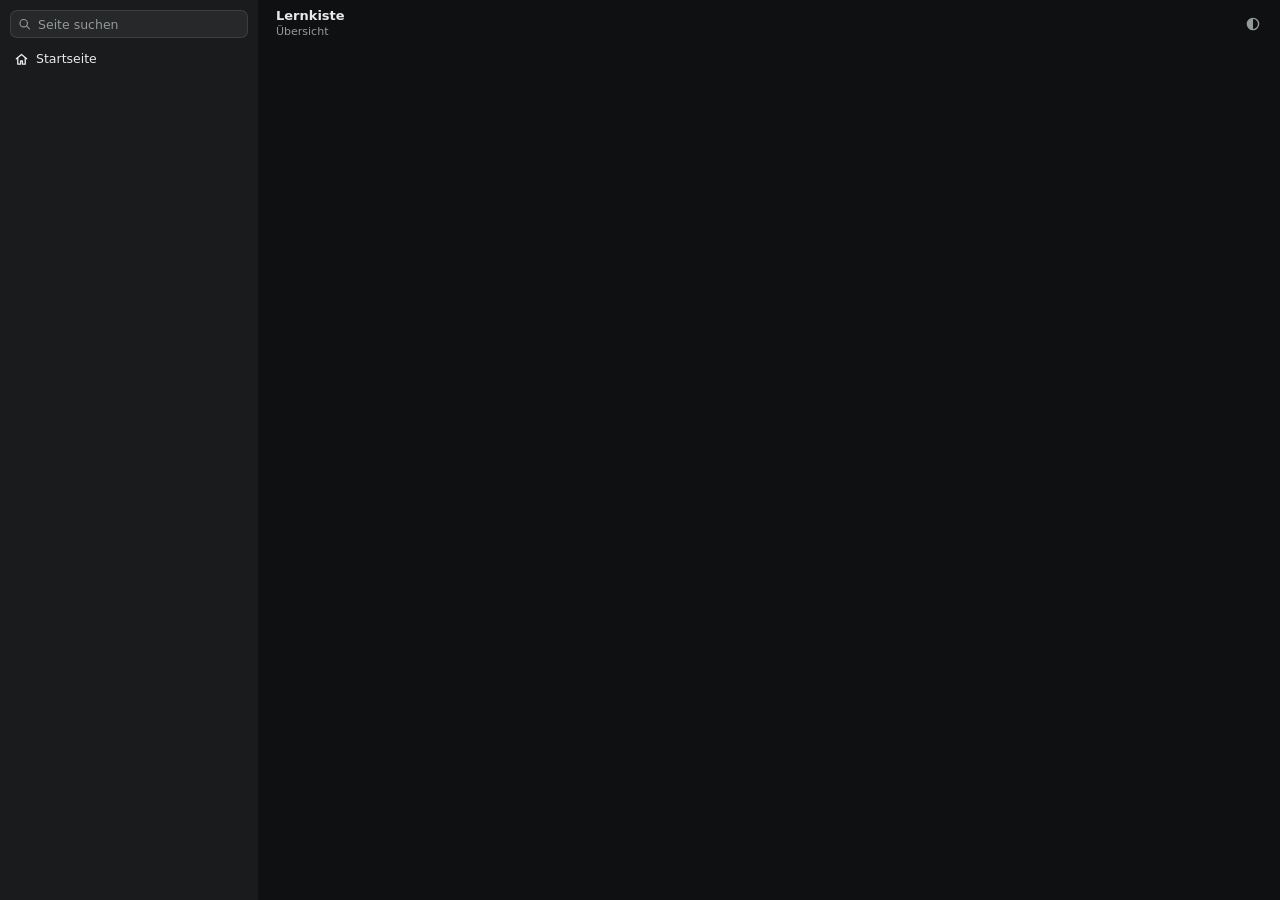
==== windows/ui/index.html @ 343b3b0c "Windows-Fassung: eigene App mit Installer und Selbst-Update Co-Authored-By: Claude Opus 5.5 <noreply" ====
<!DOCTYPE html>
<html lang="de" data-theme="dark">
<head>
<meta charset="utf-8">
<meta name="viewport" content="width=device-width, initial-scale=1">
<title>Lernkiste</title>
<link rel="stylesheet" href="app.css">
</head>
<body>
<aside id="leiste">
  <div class="suchfeld">
    <svg viewBox="0 0 16 16" aria-hidden="true"><circle cx="7" cy="7" r="4.6"/><path d="M10.4 10.4 14 14"/></svg>
    <input id="suche" type="search" placeholder="Seite suchen" spellcheck="false" autocomplete="off" aria-label="Seite suchen">
  </div>
  <button id="start" class="startknopf" type="button">
    <svg viewBox="0 0 16 16" aria-hidden="true"><path d="M2.5 7.2 8 2.6l5.5 4.6"/><path d="M4 6.2V13h3V9.6h2V13h3V6.2"/></svg>
    <span>Startseite</span>
  </button>
  <nav id="baum" aria-label="Lernseiten"></nav>
</aside>
<div id="griff" aria-hidden="true"></div>
<main>
  <header id="kopf">
    <div class="titelblock">
      <div id="titel">Lernkiste</div>
      <div id="unter">Übersicht</div>
    </div>
    <button id="update" class="update" type="button" title="Neue Fassung der Lernkiste installieren" hidden></button>
    <button id="stern" class="symbol" type="button" title="Seite anpinnen" aria-label="Seite anpinnen" hidden>
      <svg viewBox="0 0 16 16" aria-hidden="true"><path d="M8 1.8l1.85 3.9 4.25.55-3.1 2.95.8 4.2L8 11.35 4.2 13.4l.8-4.2-3.1-2.95 4.25-.55z"/></svg>
    </button>
    <button id="thema" class="symbol" type="button" title="Hell / Dunkel" aria-label="Hell / Dunkel">
      <svg viewBox="0 0 16 16" aria-hidden="true"><circle cx="8" cy="8" r="5.6"/><path class="voll" d="M8 2.4a5.6 5.6 0 0 0 0 11.2z"/></svg>
    </button>
  </header>
  <iframe id="rahmen" title="Lernseite" allow="clipboard-read; clipboard-write"></iframe>
</main>

<div id="ort" class="decke" hidden>
  <form class="frage" id="ortform" autocomplete="off">
    <h2>Wohin gehört die Seite?</h2>
    <p id="orttext"></p>
    <label>Fach<input id="ortfach" list="ortfaecher" required></label>
    <label>Thema<input id="ortthema" list="ortthemen" required></label>
    <datalist id="ortfaecher"></datalist>
    <datalist id="ortthemen"></datalist>
    <div class="knoepfe">
      <button type="button" id="ortab">Abbrechen</button>
      <button type="submit" class="haupt">Ablegen</button>
    </div>
  </form>
</div>

<script src="app.js"></script>
</body>
</html>
---- windows/ui/app.css ----
/* Rahmen der Lernkiste: Seitenleiste, Kopfzeile, Lernseite.
   Farben wie in der Mac-App. */

:root {
  --leiste: #191b1c;
  --seite: #0f1011;
  --schrift: #e8eaea;
  --leise: #949a9c;
  --markierung: rgba(255, 255, 255, .085);
  --linie: rgba(255, 255, 255, .09);
  --feld: rgba(255, 255, 255, .06);
  --feldrand: rgba(255, 255, 255, .1);
  --stern: #ff9f0a;
  --erledigt: #32c25c;
  --akzent: #4c8dff;
  --decke: rgba(0, 0, 0, .45);
  --frage: #222526;
  color-scheme: dark;
}
:root[data-theme="light"] {
  --leiste: #eef0f7;
  --seite: #f7f7fb;
  --schrift: #1a1a2e;
  --leise: #5a5f7a;
  --markierung: rgba(0, 0, 0, .075);
  --linie: rgba(0, 0, 0, .09);
  --feld: rgba(255, 255, 255, .85);
  --feldrand: rgba(0, 0, 0, .12);
  --stern: #f08c00;
  --erledigt: #22a447;
  --akzent: #2f6fe0;
  --decke: rgba(20, 20, 40, .25);
  --frage: #ffffff;
  color-scheme: light;
}

* { box-sizing: border-box; }
html, body { height: 100%; margin: 0; }
body {
  display: flex;
  overflow: hidden;
  background: var(--seite);
  color: var(--schrift);
  font: 13px/1.35 "Segoe UI Variable Text", "Segoe UI", system-ui, sans-serif;
  -webkit-user-select: none;
  user-select: none;
}
button { font: inherit; color: inherit; }
svg { fill: none; stroke: currentColor; stroke-width: 1.4; stroke-linecap: round; stroke-linejoin: round; }

/* Seitenleiste */

#leiste {
  width: 258px;
  min-width: 230px;
  max-width: 340px;
  flex: none;
  display: flex;
  flex-direction: column;
  background: var(--leiste);
  padding: 10px 0 8px;
}
#griff {
  width: 5px;
  margin-left: -3px;
  margin-right: -2px;
  flex: none;
  cursor: col-resize;
  z-index: 2;
}

.suchfeld {
  position: relative;
  margin: 0 10px 8px;
}
.suchfeld svg {
  position: absolute;
  left: 8px; top: 50%;
  width: 13px; height: 13px;
  transform: translateY(-50%);
  color: var(--leise);
  pointer-events: none;
}
#suche {
  width: 100%;
  height: 28px;
  padding: 0 8px 0 27px;
  border: 1px solid var(--feldrand);
  border-radius: 7px;
  background: var(--feld);
  color: var(--schrift);
  font: inherit;
  font-size: 12.5px;
  outline: none;
  -webkit-user-select: text;
  user-select: text;
}
#suche:focus { border-color: var(--akzent); }
#suche::placeholder { color: var(--leise); }

.startknopf {
  display: flex;
  align-items: center;
  gap: 7px;
  margin: 0 4px 6px;
  padding: 5px 10px;
  border: 0;
  border-radius: 6px;
  background: none;
  font-size: 12.5px;
  text-align: left;
  cursor: default;
}
.startknopf svg { width: 15px; height: 15px; flex: none; }
.startknopf.aktiv { background: var(--markierung); font-weight: 600; }

#baum {
  flex: 1;
  overflow-y: auto;
  overflow-x: hidden;
  padding-bottom: 12px;
}
#baum::-webkit-scrollbar { width: 8px; }
#baum::-webkit-scrollbar-thumb { background: var(--markierung); border-radius: 4px; }

.bereich {
  display: flex;
  align-items: center;
  gap: 4px;
  margin: 12px 4px 2px;
  padding: 2px 10px;
  color: var(--leise);
  font-size: 11px;
  font-weight: 600;
  letter-spacing: .03em;
  text-transform: uppercase;
  border-radius: 6px;
}
.bereich.klappbar { cursor: default; }
.bereich:first-child { margin-top: 2px; }

.zeile {
  display: flex;
  align-items: center;
  gap: 5px;
  min-height: 24px;
  margin: 0 4px;
  padding: 2px 8px 2px calc(8px + var(--tiefe, 0) * 13px);
  border-radius: 6px;
  font-size: 12.5px;
  white-space: nowrap;
  cursor: default;
}
.zeile.fach { font-size: 13px; font-weight: 500; }
.zeile .name { flex: 1; min-width: 0; overflow: hidden; text-overflow: ellipsis; }
.zeile.aktiv { background: var(--markierung); }
.zeile:focus-visible, .startknopf:focus-visible, .bereich:focus-visible { outline: 2px solid var(--akzent); outline-offset: -2px; }

.pfeil {
  width: 12px; height: 12px;
  flex: none;
  color: var(--leise);
  transition: transform .12s;
}
.zu > .pfeil, .zeile.zu .pfeil, .bereich.zu .pfeil { transform: rotate(-90deg); }
.platz { width: 12px; flex: none; }
.haken { width: 13px; height: 13px; flex: none; color: var(--erledigt); stroke-width: 2; }

.kinder.zu { display: none; }

/* Hauptbereich */

main {
  flex: 1;
  min-width: 0;
  display: flex;
  flex-direction: column;
  background: var(--seite);
}
#kopf {
  height: 48px;
  flex: none;
  display: flex;
  align-items: center;
  gap: 6px;
  padding: 0 12px 0 18px;
  border-bottom: 1px solid transparent;
  transition: border-color .15s;
}
#kopf.trenner { border-bottom-color: var(--linie); }
.titelblock { flex: 1; min-width: 0; }
#titel { font-size: 13px; font-weight: 600; overflow: hidden; text-overflow: ellipsis; white-space: nowrap; }
#unter { font-size: 11px; color: var(--leise); overflow: hidden; text-overflow: ellipsis; white-space: nowrap; }

.symbol {
  width: 30px; height: 28px;
  display: grid;
  place-items: center;
  border: 0;
  border-radius: 6px;
  background: none;
  color: var(--leise);
}
.symbol:hover { background: var(--markierung); color: var(--schrift); }
.symbol svg { width: 16px; height: 16px; }
#thema .voll { fill: currentColor; stroke: none; }
#stern.an { color: var(--stern); }
#stern.an svg { fill: currentColor; }

.update {
  height: 26px;
  padding: 0 11px;
  border: 0;
  border-radius: 13px;
  background: var(--akzent);
  color: #fff;
  font-size: 12px;
  font-weight: 600;
  white-space: nowrap;
}
.update:hover:not(:disabled) { filter: brightness(1.08); }
.update:disabled { opacity: .75; }

#rahmen {
  flex: 1;
  width: 100%;
  border: 0;
  background: var(--seite);
}

/* Frage „Wohin gehoert die Seite?" */

.decke {
  position: fixed;
  inset: 0;
  z-index: 10;
  display: grid;
  place-items: center;
  background: var(--decke);
}
.decke[hidden] { display: none; }
.frage {
  width: min(420px, calc(100vw - 32px));
  padding: 20px 22px 18px;
  border-radius: 10px;
  background: var(--frage);
  box-shadow: 0 12px 40px rgba(0, 0, 0, .35);
}
.frage h2 { margin: 0 0 6px; font-size: 15px; }
.frage p { margin: 0 0 14px; color: var(--leise); font-size: 12.5px; line-height: 1.45; }
.frage label { display: grid; grid-template-columns: 56px 1fr; align-items: center; gap: 8px; margin-bottom: 8px; font-size: 12.5px; }
.frage input {
  height: 28px;
  padding: 0 8px;
  border: 1px solid var(--feldrand);
  border-radius: 6px;
  background: var(--feld);
  color: var(--schrift);
  font: inherit;
  outline: none;
  -webkit-user-select: text;
  user-select: text;
}
.frage input:focus { border-color: var(--akzent); }
.knoepfe { display: flex; justify-content: flex-end; gap: 8px; margin-top: 14px; }
.knoepfe button {
  min-width: 90px;
  height: 28px;
  padding: 0 12px;
  border: 1px solid var(--feldrand);
  border-radius: 6px;
  background: var(--feld);
}
.knoepfe .haupt { background: var(--akzent); border-color: var(--akzent); color: #fff; font-weight: 600; }

/* „hidden" muss auch gegen display:grid/flex der Klassen gewinnen. */
[hidden] { display: none !important; }
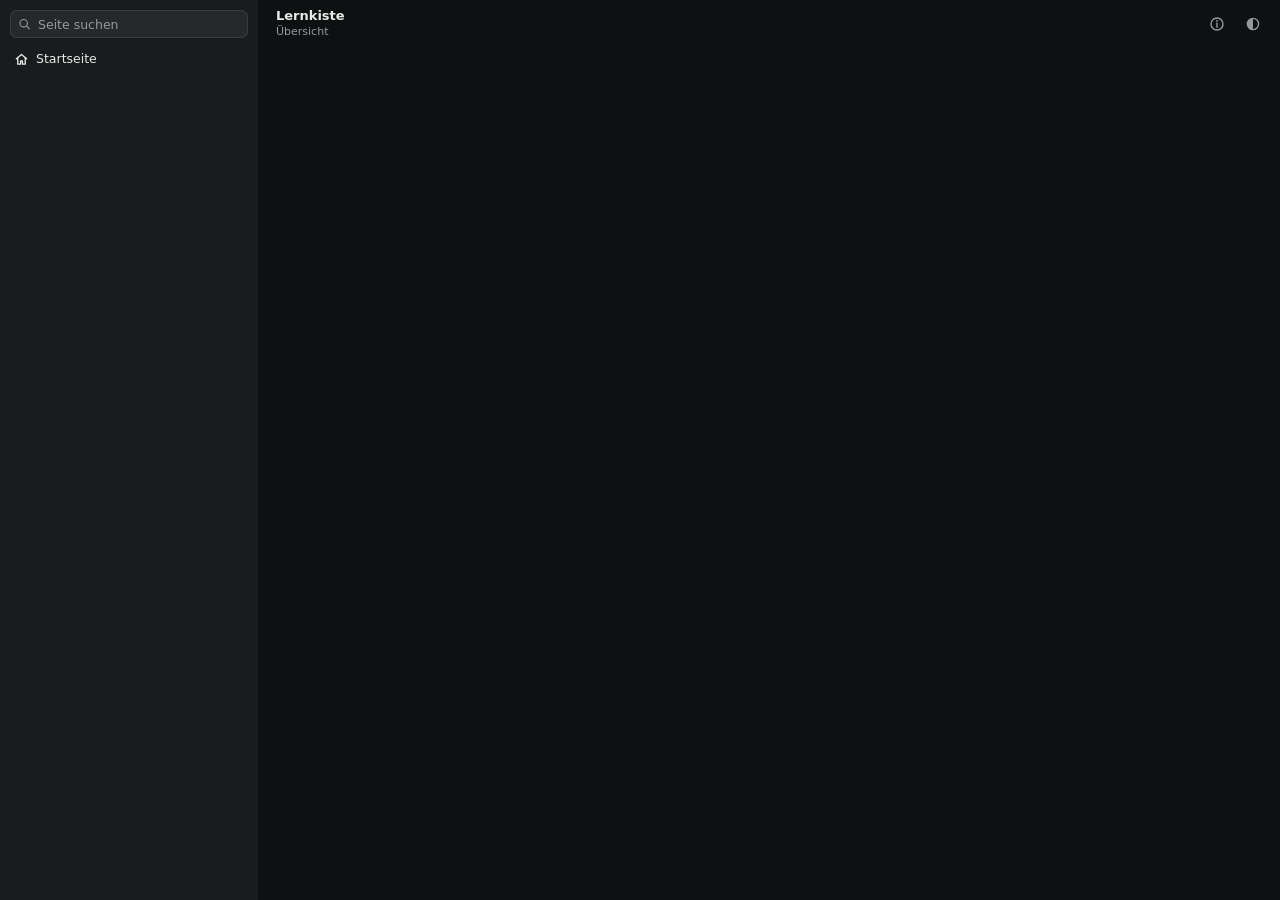
==== commit 780702a5: "ⓘ Neuigkeiten nach Updates; App frischt sich alle 30 Minuten, um Mitternacht und beim Zurückkehren s" ====
--- a/windows/ui/index.html
+++ b/windows/ui/index.html
@@ -29,6 +29,10 @@
     <button id="stern" class="symbol" type="button" title="Seite anpinnen" aria-label="Seite anpinnen" hidden>
       <svg viewBox="0 0 16 16" aria-hidden="true"><path d="M8 1.8l1.85 3.9 4.25.55-3.1 2.95.8 4.2L8 11.35 4.2 13.4l.8-4.2-3.1-2.95 4.25-.55z"/></svg>
     </button>
+    <button id="info" class="symbol" type="button" title="Was ist neu?" aria-label="Was ist neu?">
+      <svg viewBox="0 0 16 16" aria-hidden="true"><circle cx="8" cy="8" r="6"/><path d="M8 7.3v4"/><circle class="voll" cx="8" cy="4.9" r=".95"/></svg>
+      <span class="punkt" hidden></span>
+    </button>
     <button id="thema" class="symbol" type="button" title="Hell / Dunkel" aria-label="Hell / Dunkel">
       <svg viewBox="0 0 16 16" aria-hidden="true"><circle cx="8" cy="8" r="5.6"/><path class="voll" d="M8 2.4a5.6 5.6 0 0 0 0 11.2z"/></svg>
     </button>
@@ -51,6 +55,9 @@
   </form>
 </div>
 
+<div id="neu" class="blase" role="dialog" aria-label="Was ist neu?" hidden></div>
+<div id="kontext" class="kontext" role="menu" hidden></div>
+
 <script src="app.js"></script>
 </body>
 </html>
--- a/windows/ui/app.css
+++ b/windows/ui/app.css
@@ -205,6 +205,66 @@
 .symbol svg { width: 16px; height: 16px; }
 #thema .voll { fill: currentColor; stroke: none; }
 #stern.an { color: var(--stern); }
+#info { position: relative; }
+#info .voll { fill: currentColor; stroke: none; }
+#info .punkt {
+  position: absolute;
+  top: 4px; right: 5px;
+  width: 7px; height: 7px;
+  border-radius: 50%;
+  background: #ff453a;
+  box-shadow: 0 0 0 1.5px var(--seite);
+}
+#info .punkt[hidden] { display: none; }
+
+/* ⓘ-Fenster „Was ist neu?" */
+.blase {
+  position: fixed;
+  z-index: 12;
+  width: min(360px, calc(100vw - 16px));
+  max-height: min(460px, calc(100vh - 70px));
+  overflow-y: auto;
+  padding: 12px 16px 10px;
+  border: 1px solid var(--linie);
+  border-radius: 10px;
+  background: var(--frage);
+  box-shadow: 0 12px 40px rgba(0, 0, 0, .35);
+  font-size: 12.5px;
+  line-height: 1.45;
+}
+.blase[hidden] { display: none; }
+.blase h2 { margin: 0 0 4px; font-size: 15px; }
+.blase .wann { margin: 10px 0 4px; color: var(--leise); font-size: 11.5px; font-weight: 600; }
+.blase ul { margin: 0; padding-left: 16px; }
+.blase li { margin: 0 0 5px; }
+.blase .leise { color: var(--leise); margin: 4px 0; }
+
+/* Rechtsklick-Menue in der Leiste */
+.kontext {
+  position: fixed;
+  z-index: 13;
+  min-width: 190px;
+  padding: 4px;
+  border: 1px solid var(--linie);
+  border-radius: 8px;
+  background: var(--frage);
+  box-shadow: 0 8px 28px rgba(0, 0, 0, .35);
+}
+.kontext[hidden] { display: none; }
+.kontext .eintrag {
+  display: block;
+  width: 100%;
+  padding: 6px 10px;
+  border: 0;
+  border-radius: 5px;
+  background: none;
+  color: var(--schrift);
+  font: inherit;
+  font-size: 12.5px;
+  text-align: left;
+  white-space: nowrap;
+}
+.kontext .eintrag:hover, .kontext .eintrag:focus { background: var(--akzent); color: #fff; outline: none; }
 #stern.an svg { fill: currentColor; }
 
 .update {
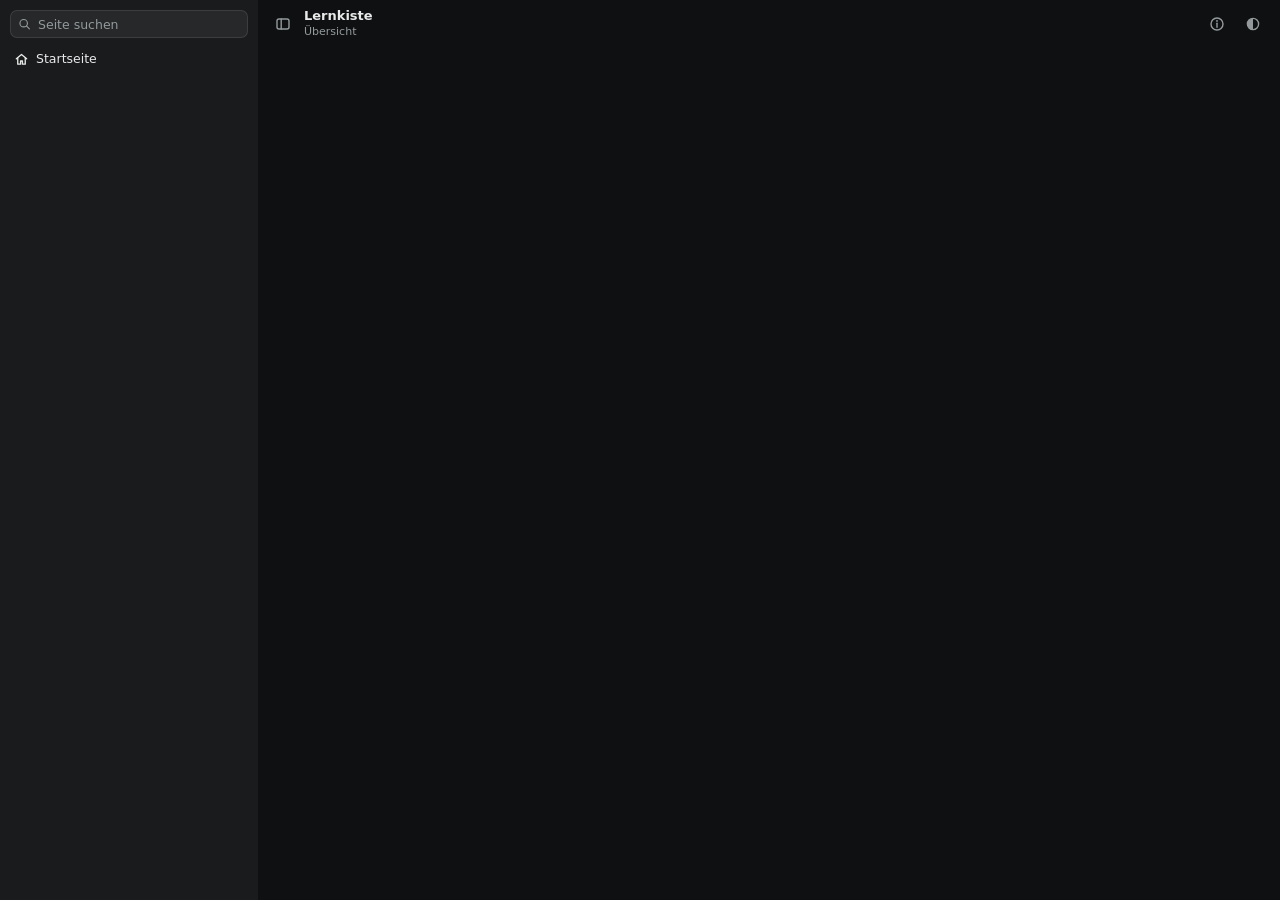
==== commit e35e9427: "Seitenleiste ein- und ausklappbar (Knopf, Cmd+Ctrl+S / Strg+Umschalt+S, Zustand gemerkt) Co-Authored" ====
--- a/windows/ui/index.html
+++ b/windows/ui/index.html
@@ -21,6 +21,9 @@
 <div id="griff" aria-hidden="true"></div>
 <main>
   <header id="kopf">
+    <button id="leistenknopf" class="symbol" type="button" title="Seitenleiste ein-/ausblenden (Strg+Umschalt+S)" aria-label="Seitenleiste ein-/ausblenden">
+      <svg viewBox="0 0 16 16" aria-hidden="true"><rect x="2" y="3" width="12" height="10" rx="2"/><path d="M6.2 3v10"/></svg>
+    </button>
     <div class="titelblock">
       <div id="titel">Lernkiste</div>
       <div id="unter">Übersicht</div>
--- a/windows/ui/app.css
+++ b/windows/ui/app.css
@@ -60,6 +60,7 @@
   background: var(--leiste);
   padding: 10px 0 8px;
 }
+body.leiste-zu #leiste, body.leiste-zu #griff { display: none; }
 #griff {
   width: 5px;
   margin-left: -3px;
@@ -183,7 +184,7 @@
   display: flex;
   align-items: center;
   gap: 6px;
-  padding: 0 12px 0 18px;
+  padding: 0 12px 0 10px;
   border-bottom: 1px solid transparent;
   transition: border-color .15s;
 }
